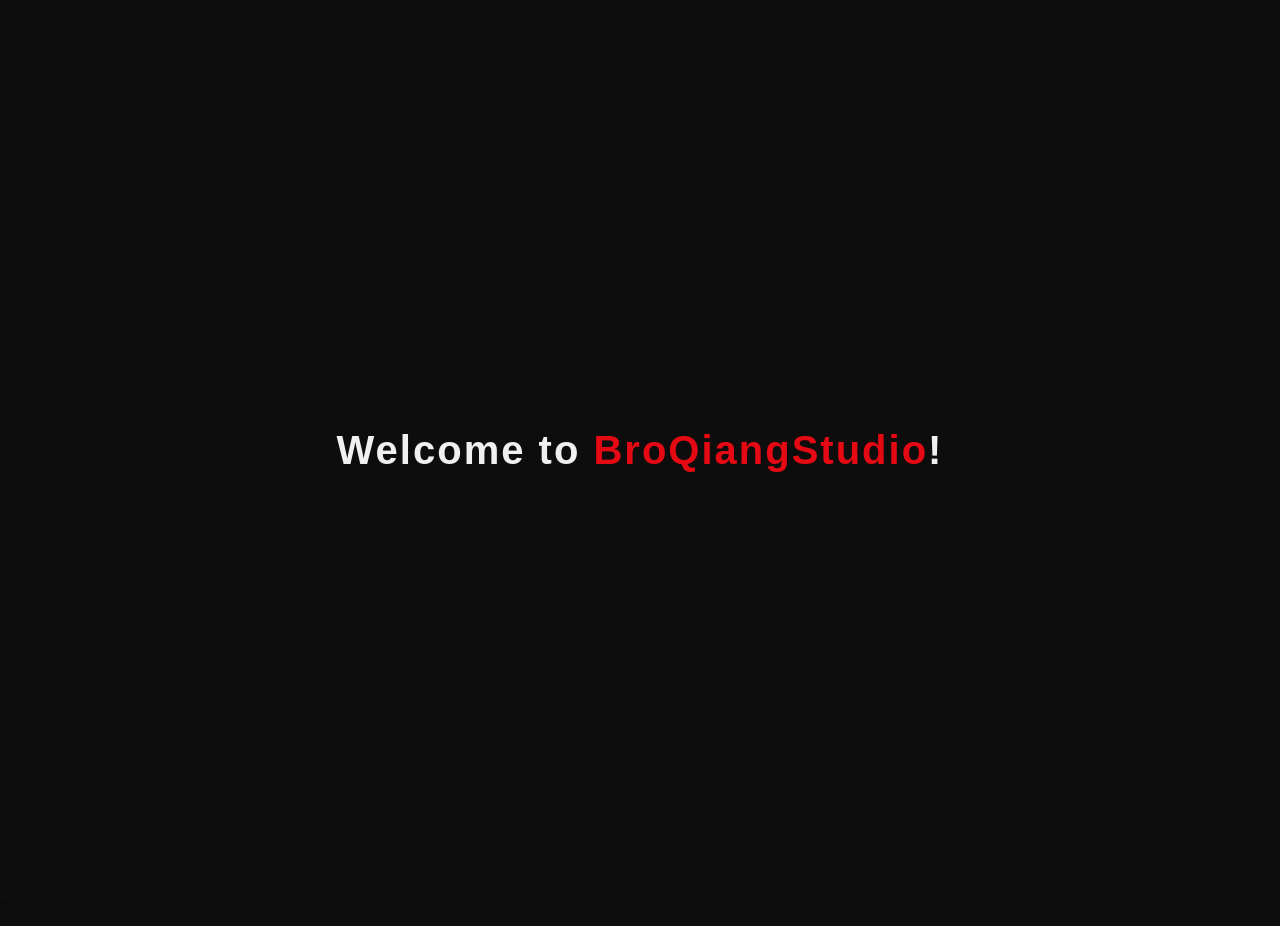
==== index.html @ fdb0c739 "Update index.html" ====
<!DOCTYPE html>
<html lang="zh-TW" data-theme="dark">
<head>
    <meta charset="UTF-8">
    <meta name="viewport" content="width=device-width, initial-scale=1.0">
    <title data-i18n="page_title_home">首頁 | BroQiangStudio</title>
    <link rel="icon" href="Pictures/ProfilePicture.jpg" type="image/jpeg">
    <link rel="stylesheet" href="style.css">
</head>
<body>
    <!-- ==================== 開屏動畫與攔截器 ==================== -->
    <div id="welcome-screen">
        <h1 class="welcome-text" id="welcome-text"></h1>
    </div>
    <div id="splash-screen">
      <div class="splash-loader"></div>
      <div class="splash-text" id="splash-text">INITIALIZING...</div>
    </div>
    <script>
      (function() {
        const savedTheme = localStorage.getItem('preferredTheme') || 'dark'; document.documentElement.setAttribute('data-theme', savedTheme);
        const savedColor = localStorage.getItem('preferredColor') || '#e50914'; document.documentElement.style.setProperty('--accent-color', savedColor);
        const savedPerf = localStorage.getItem('performanceMode') || 'high'; document.documentElement.setAttribute('data-performance', savedPerf);
        document.documentElement.classList.add('splash-active');
        
        let lang = localStorage.getItem('preferredLang');
        if (!lang) {
            const navLang = navigator.language.toLowerCase();
            if (navLang.includes('zh-tw') || navLang.includes('zh-hk')) lang = 'zh-TW';
            else if (navLang.includes('zh')) lang = 'zh-CN'; 
            else if (navLang.includes('ms') || navLang.includes('id')) lang = 'ms'; 
            else lang = 'en';
            localStorage.setItem('preferredLang', lang);
        }

        const splashText = document.getElementById('splash-text');
        const welcomeScreen = document.getElementById('welcome-screen');
        const welcomeText = document.getElementById('welcome-text');
        
        // 判定是否為第一次造訪，並將結果存為全局變數給 script.js 讀取
        window.isFirstTimeVisitor = !localStorage.getItem('hasVisitedBroQiang');
        const bqStyled = '<span style="color: var(--accent-color);">BroQiangStudio</span>';

        if (window.isFirstTimeVisitor) {
            // 新用戶設定迎賓文字與初始化文字
            if (lang === 'zh-TW') welcomeText.innerHTML = `歡迎光臨進入 ${bqStyled} 的網站！`;
            else if (lang === 'zh-CN') welcomeText.innerHTML = `欢迎光临进入 ${bqStyled} 的网站！`;
            else if (lang === 'ms') welcomeText.innerHTML = `Selamat Datang ke Laman Web ${bqStyled}!`;
            else welcomeText.innerHTML = `Welcome to ${bqStyled}!`;

            if (splashText) {
                splashText.setAttribute('data-i18n', 'initializing');
                if (lang === 'zh-TW') splashText.textContent = '系統初始化中...';
                else if (lang === 'zh-CN') splashText.textContent = '系统初始化中...';
                else if (lang === 'ms') splashText.textContent = 'MEMULAKAN...';
                else splashText.textContent = 'INITIALIZING...';
            }
        } else {
            // 老用戶直接隱藏迎賓畫面
            if (welcomeScreen) welcomeScreen.style.display = 'none';
            if (splashText) {
                const isSessionInit = sessionStorage.getItem('siteInitialized');
                if (!isSessionInit) {
                    splashText.setAttribute('data-i18n', 'initializing');
                    if (lang === 'zh-TW') splashText.textContent = '系統初始化中...';
                    else if (lang === 'zh-CN') splashText.textContent = '系统初始化中...';
                    else if (lang === 'ms') splashText.textContent = 'MEMULAKAN...';
                    else splashText.textContent = 'INITIALIZING...';
                    sessionStorage.setItem('siteInitialized', 'true');
                } else {
                    splashText.setAttribute('data-i18n', 'loading');
                    if (lang === 'zh-TW') splashText.textContent = '載入中...';
                    else if (lang === 'zh-CN') splashText.textContent = '加载中...';
                    else if (lang === 'ms') splashText.textContent = 'MEMUATKAN...';
                    else splashText.textContent = 'LOADING...';
                }
            }
        }
      })();
    </script>
    <!-- ==================== 開屏動畫結束 ==================== -->

    <header class="top-bar">
        <button class="menu-btn" id="menuBtn">☰</button>
        <nav class="desktop-nav">
            <a href="index.html" class="active" data-i18n="nav_about">關於我</a>
            <a href="resume.html" data-i18n="nav_resume">專業履歷</a>
            <a href="portfolio.html" data-i18n="nav_portfolio">作品集</a>
            <a href="games.html" data-i18n="nav_games">遊戲日常</a>
        </nav>
        <div class="top-right-controls">
            <a href="about-me.html" class="intro-btn" data-i18n="intro_btn">了解更多</a>
            <div class="settings-wrapper desktop-only">
                <button class="settings-icon-btn" id="desktopSettingsBtn">⚙️</button>
                <div class="settings-dropdown" id="desktopDropdown">
                    <select class="lang-selector">
                        <option value="zh-TW">繁體中文</option>
                        <option value="zh-CN">简体中文</option>
                        <option value="en">English</option>
                        <option value="ms">Bahasa Melayu</option>
                    </select>
                    <button class="theme-toggle-btn"><span class="theme-icon">☀️</span> <span class="theme-text">日間模式</span></button>
                    <button class="sound-toggle-btn"><span class="sound-icon">🔇</span> <span class="sound-text">聲音：靜音</span></button>
                    <button class="perf-toggle-btn"><span class="perf-icon">⚡</span> <span class="perf-text" data-i18n="perf_high">效能：極致</span></button>
                    <div class="color-picker-wrapper">
                        <span class="color-picker-title" data-i18n="color_picker_title">主題色</span>
                        <div class="color-dots">
                            <span class="color-dot" data-color="#e50914" style="background: #e50914;" title="Bugatti Red"></span>
                            <span class="color-dot" data-color="#ff9800" style="background: #ff9800;" title="Lambo Orange"></span>
                            <span class="color-dot" data-color="#00bcd4" style="background: #00bcd4;" title="Tech Blue"></span>
                            <span class="color-dot" data-color="#4caf50" style="background: #4caf50;" title="Eco Green"></span>
                        </div>
                    </div>
                    <button class="reset-btn" data-i18n="reset_btn">🔄 恢復預設</button>
                </div>
            </div>
        </div>
    </header>

    <aside class="sidebar" id="sidebar">
        <div class="sidebar-header">
            <h2 class="sidebar-title" data-i18n="sidebar_menu">選單</h2>
            <button class="close-btn" id="closeBtn">×</button>
        </div>
        <nav class="sidebar-nav">
            <a href="index.html" class="active" data-i18n="nav_about">關於我</a>
            <a href="resume.html" data-i18n="nav_resume">專業履歷</a>
            <a href="portfolio.html" data-i18n="nav_portfolio">作品集</a>
            <a href="games.html" data-i18n="nav_games">遊戲日常</a>
        </nav>
        <div class="settings-wrapper mobile-only mobile-settings">
            <div class="settings-dropdown" id="mobileDropdown">
                <select class="lang-selector">
                    <option value="zh-TW">繁體中文</option>
                    <option value="zh-CN">简体中文</option>
                    <option value="en">English</option>
                    <option value="ms">Bahasa Melayu</option>
                </select>
                <button class="theme-toggle-btn"><span class="theme-icon">☀️</span> <span class="theme-text">日間模式</span></button>
                <button class="sound-toggle-btn"><span class="sound-icon">🔇</span> <span class="sound-text">聲音：靜音</span></button>
                <button class="perf-toggle-btn"><span class="perf-icon">⚡</span> <span class="perf-text" data-i18n="perf_high">效能：極致</span></button>
                <div class="color-picker-wrapper">
                    <span class="color-picker-title" data-i18n="color_picker_title">主題色</span>
                    <div class="color-dots">
                        <span class="color-dot" data-color="#e50914" style="background: #e50914;" title="Bugatti Red"></span>
                        <span class="color-dot" data-color="#ff9800" style="background: #ff9800;" title="Lambo Orange"></span>
                        <span class="color-dot" data-color="#00bcd4" style="background: #00bcd4;" title="Tech Blue"></span>
                        <span class="color-dot" data-color="#4caf50" style="background: #4caf50;" title="Eco Green"></span>
                    </div>
                </div>
                <button class="reset-btn" data-i18n="reset_btn">🔄 恢復預設</button>
            </div>
            <button class="settings-icon-btn" id="mobileSettingsBtn">⚙️</button>
        </div>
    </aside>

    <main class="hero-section">
        <div class="hero-bg">
            <!-- 這裡是你的影片背景設定 -->
            <video id="bgVideo" src="Videos/heart-python.mp4" autoplay loop muted playsinline></video>
            <div class="overlay"></div>
        </div>
        <div class="hero-content">
            <img src="Pictures/ProfilePicture.jpg" alt="Avatar" class="profile-pic">
            <h1 data-i18n="hero_title">嗨，我是 余樂銨</h1>
            <p class="subtitle" data-i18n="hero_subtitle">熱愛用程式解決問題的開發者 / 喜歡用設計說故事的創作者。</p>
            
            <div class="visitor-stats">
                <span class="stat-item">
                    <i class="icon">👁️</i> <span data-i18n="stat_daily">今日訪客：</span><strong id="daily-visitors">0</strong>
                </span>
                <span class="divider">|</span>
                <span class="stat-item">
                    <i class="icon">🚀</i> <span data-i18n="stat_total">歷史總量：</span><strong id="total-visitors">0</strong>
                </span>
            </div>
        </div>
    </main>

    <script src="script.js"></script>
</body>
</html>
---- style.css ----
/* ===== 全新：首次迎賓畫面 ===== */
#welcome-screen {
    position: fixed;
    top: 0; left: 0; width: 100vw; height: 100vh;
    background-color: var(--bg-color);
    z-index: 10000000; /* 比底下的 splash-screen 更高一層 */
    display: flex;
    justify-content: center;
    align-items: center;
    transition: opacity 0.8s ease, visibility 0.8s ease;
}

#welcome-screen.hidden {
    opacity: 0;
    visibility: hidden;
    pointer-events: none;
}

.welcome-text {
    color: var(--text-color);
    /* 使用 clamp 讓字體在手機和電腦上自動縮放，保證不會破版 */
    font-size: clamp(1.5rem, 4vw, 2.5rem); 
    font-weight: bold;
    letter-spacing: 2px;
    text-align: center;
    padding: 0 20px;
    
    /* Fade In 上浮動畫 */
    opacity: 0;
    transform: translateY(20px);
    animation: welcomeFadeIn 1.2s cubic-bezier(0.2, 0.8, 0.2, 1) forwards 0.3s; 
}

@keyframes welcomeFadeIn {
    to { opacity: 1; transform: translateY(0); }
}

/* ===== 基礎設定 (Reset & Variables) ===== */
* {
    margin: 0;
    padding: 0;
    box-sizing: border-box;
    font-family: 'Inter', -apple-system, BlinkMacSystemFont, "Segoe UI", Roboto, Helvetica, Arial, sans-serif;
}

:root {
    --bg-color: #0d0d0d;
    --text-color: #f0f0f0;
    --text-muted: #888;
    --accent-color: #e50914; 
    --card-bg: rgba(25, 25, 25, 0.6);
    --border-color: rgba(255, 255, 255, 0.1);
}

[data-theme="light"] {
    --bg-color: #f5f5f7;
    --text-color: #1d1d1f;
    --text-muted: #6e6e73;
    --card-bg: rgba(255, 255, 255, 0.8);
    --border-color: rgba(0, 0, 0, 0.1);
}

body {
    background-color: var(--bg-color);
    color: var(--text-color);
    line-height: 1.6;
    overflow-x: hidden;
    transition: background-color 0.5s, color 0.5s;
}

/* 強制清除所有超連結的煩人底線 */
a { text-decoration: none !important; color: inherit; }

/* 全局流暢過渡動畫 */
@keyframes fadeUpIn {
    0% { opacity: 0; transform: translateY(25px); }
    100% { opacity: 1; transform: translateY(0); }
}
.hero-content, .page-content {
    animation: fadeUpIn 0.8s cubic-bezier(0.2, 0.8, 0.2, 1) forwards;
}

/* ===== 全透明頂部導覽列 (Top Bar) ===== */
.top-bar {
    position: fixed !important;
    top: 0;
    left: 0;
    width: 100%;
    padding: 20px 5%;
    display: flex;
    justify-content: space-between;
    align-items: center;
    background: transparent !important; 
    box-shadow: none !important;
    backdrop-filter: none !important;
    -webkit-backdrop-filter: none !important;
    z-index: 9999 !important; 
    pointer-events: none !important; 
}

/* 確保導覽列、按鈕、下拉選單絕對能被點擊 */
.top-bar .menu-btn,
.top-bar .desktop-nav,
.top-bar .top-right-controls,
.top-bar .settings-dropdown,
.sidebar {
    pointer-events: auto !important;
}

/* 玻璃態按鈕通用設定 */
.desktop-nav a,
.intro-btn,
.settings-icon-btn,
.menu-btn {
    background: rgba(255, 255, 255, 0.15) !important;
    backdrop-filter: blur(12px) !important;
    -webkit-backdrop-filter: blur(12px) !important;
    border: 1px solid rgba(255, 255, 255, 0.4) !important;
    box-shadow: 0 4px 15px rgba(0, 0, 0, 0.15) !important;
    color: var(--text-color) !important;
    text-shadow: 0 2px 5px rgba(0, 0, 0, 0.8);
    transition: all 0.3s ease;
    text-decoration: none !important;
}

/* 日間模式的玻璃態自動切換 */
[data-theme="light"] .desktop-nav a,
[data-theme="light"] .settings-icon-btn,
[data-theme="light"] .menu-btn {
    background: rgba(255, 255, 255, 0.65) !important;
    border: 1px solid rgba(0, 0, 0, 0.2) !important;
    color: #1d1d1f !important;
    text-shadow: none;
}

/* 獨立設定「了解更多」在日間模式下的外觀 */
[data-theme="light"] .intro-btn {
    background: rgba(255, 255, 255, 0.65) !important;
    border: 2px solid var(--accent-color) !important;
    color: #1d1d1f !important;
    text-shadow: none;
}

/* 漢堡按鈕 */
.menu-btn {
    display: none;
    width: 45px;
    height: 45px;
    border-radius: 12px;
    font-size: 1.5rem;
    align-items: center;
    justify-content: center;
    cursor: pointer;
}
.menu-btn:hover { 
    border-color: var(--accent-color) !important;
    color: var(--accent-color) !important;
    box-shadow: 0 0 15px var(--accent-color) !important;
    text-shadow: none;
}

/* 電腦版導覽連結 */
.desktop-nav {
    display: flex;
    gap: 12px; 
    align-items: center;
}
.desktop-nav a {
    font-weight: 500;
    font-size: 1.05rem;
    padding: 8px 18px;
    border-radius: 20px; 
}
.desktop-nav a:hover, .desktop-nav a.active {
    border-color: var(--accent-color) !important;
    background: rgba(255, 255, 255, 0.3) !important;
    color: var(--accent-color) !important;
    box-shadow: 0 0 15px var(--accent-color) !important;
    text-shadow: none;
}

/* 右上角控制區 */
.top-right-controls {
    display: flex;
    align-items: center;
    gap: 15px;
}

/* 了解更多 - 泡泡飄動動畫 */
@keyframes floatBubble {
    0% { transform: translateY(0px); }
    50% { transform: translateY(-6px); }
    100% { transform: translateY(0px); }
}

.intro-btn {
    padding: 10px 24px;
    border-radius: 30px;
    font-weight: 600;
    border: 2px solid var(--accent-color) !important; 
    animation: floatBubble 3s ease-in-out infinite; 
}
.intro-btn:hover {
    background: rgba(255, 255, 255, 0.3) !important;
    color: var(--accent-color) !important; 
    box-shadow: 0 0 20px var(--accent-color) !important;
    text-shadow: none;
}

/* 設定齒輪按鈕 */
.settings-wrapper { position: relative; }
.settings-icon-btn {
    width: 45px;
    height: 45px;
    border-radius: 50%;
    font-size: 1.2rem;
    cursor: pointer;
    display: flex;
    align-items: center;
    justify-content: center;
}
.settings-icon-btn:hover {
    border-color: var(--accent-color) !important;
    transform: rotate(90deg) scale(1.1);
    box-shadow: 0 0 15px var(--accent-color) !important;
    color: var(--accent-color) !important;
    text-shadow: none;
}

/* ===== 設定選單 (Settings Dropdown) ===== */
.settings-dropdown {
    position: absolute;
    top: 60px;
    right: 0;
    background: var(--bg-color);
    border: 1px solid var(--border-color);
    border-radius: 15px;
    padding: 20px;
    width: 250px;
    display: flex;
    flex-direction: column;
    gap: 15px;
    box-shadow: 0 10px 30px rgba(0,0,0,0.5);
    opacity: 0;
    visibility: hidden;
    transform: translateY(-10px);
    transition: all 0.3s ease;
    z-index: 10000;
}
.mobile-settings .settings-dropdown {
    top: auto;
    bottom: 60px;
    right: 0;
    transform: translateY(10px);
}
.settings-dropdown.active {
    opacity: 1;
    visibility: visible;
    transform: translateY(0);
}
.lang-selector {
    width: 100%;
    padding: 10px;
    background: transparent;
    color: var(--text-color);
    border: 1px solid var(--border-color);
    border-radius: 10px;
    outline: none;
    font-family: inherit;
}
.lang-selector option { background: var(--bg-color); color: var(--text-color); }
.theme-toggle-btn, .sound-toggle-btn, .perf-toggle-btn {
    width: 100%;
    background: transparent;
    color: var(--text-color);
    border: 1px solid var(--border-color);
    padding: 10px;
    border-radius: 10px;
    cursor: pointer;
    outline: none;
    text-align: left;
    transition: all 0.3s;
}
.theme-toggle-btn:hover, .sound-toggle-btn:hover, .perf-toggle-btn:hover {
    border-color: var(--text-muted);
}
.color-picker-wrapper {
    display: flex;
    flex-direction: column;
    gap: 10px;
    padding: 10px;
    border: 1px solid var(--border-color);
    border-radius: 10px;
    background: rgba(0,0,0,0.1);
}
.color-picker-title { font-size: 0.85rem; color: var(--text-muted); font-weight: bold; }
.color-dots { display: flex; justify-content: space-between; gap: 5px; }
.color-dot {
    width: 22px;
    height: 22px;
    border-radius: 50%;
    cursor: pointer;
    transition: transform 0.2s, box-shadow 0.2s;
    border: 2px solid rgba(255,255,255,0.2);
}
.color-dot:hover { transform: scale(1.1); }
.color-dot.active {
    border-color: var(--text-color);
    transform: scale(1.15);
    box-shadow: 0 0 10px var(--accent-color);
}
.reset-btn {
    width: 100%;
    background: rgba(255,255,255,0.05);
    color: var(--text-muted);
    border: 1px dashed var(--border-color);
    padding: 10px;
    border-radius: 10px;
    cursor: pointer;
    text-align: center;
    transition: all 0.3s;
    font-size: 0.9rem;
}
.reset-btn:hover {
    background: rgba(229, 9, 20, 0.2);
    color: var(--text-color);
    border-color: var(--accent-color);
}

/* ===== 手機版側邊欄 (Sidebar) ===== */
.sidebar {
    position: fixed;
    top: 0;
    left: -300px;
    width: 300px;
    height: 100dvh; 
    background: rgba(20, 20, 20, 0.6) !important; 
    backdrop-filter: blur(25px) !important;
    -webkit-backdrop-filter: blur(25px) !important;
    border-right: 1px solid rgba(255, 255, 255, 0.1);
    box-shadow: 2px 0 15px rgba(0,0,0,0.5);
    z-index: 999999 !important; /* 暴力置頂層級 */
    transition: left 0.4s cubic-bezier(0.4, 0, 0.2, 1);
    display: flex;
    flex-direction: column;
    padding: 40px 20px;
    overflow-y: auto; 
}
[data-theme="light"] .sidebar {
    background: rgba(255, 255, 255, 0.6) !important;
    border-right: 1px solid rgba(0, 0, 0, 0.1);
}

.sidebar.active { left: 0; }

/* 🔥 完美修復：側邊欄標題與打叉按鈕並列一行 */
.sidebar-header {
    display: flex;
    justify-content: space-between;
    align-items: center;
    margin-bottom: 30px;
    padding-left: 10px; 
}
.sidebar-title { 
    color: var(--text-color); 
    font-size: 1.5rem; 
    margin: 0; /* 清除預設邊距 */
}
.close-btn { 
    background: none; 
    border: none; 
    color: var(--text-color); 
    font-size: 2rem; 
    cursor: pointer; 
    padding: 0 10px; /* 增加點擊範圍防誤觸 */
    line-height: 1;
}

.sidebar-nav { display: flex; flex-direction: column; gap: 15px; flex-grow: 1; }
.sidebar-nav a {
    color: var(--text-color);
    font-size: 1.2rem;
    padding: 15px 20px;
    border-radius: 30px;
    transition: all 0.3s;
    border: 1px solid var(--border-color);
    text-decoration: none !important;
}

/* 手機側邊欄：點擊/懸停時加入專屬 LED 氛圍燈特效 */
.sidebar-nav a.active, .sidebar-nav a:hover {
    border-color: var(--accent-color);
    color: var(--accent-color);
    box-shadow: 0 0 20px var(--accent-color);
}

.mobile-settings { 
    margin-top: auto; 
    align-self: flex-end; 
    margin-bottom: 15px; 
    margin-right: 15px;  
}

.mobile-only { display: none; }
@media (max-width: 900px) {
    .desktop-nav, .desktop-only { display: none; }
    .menu-btn { display: flex !important; } 
    .mobile-only { display: block; }
}

/* ===== 首頁與頭像特效 (Hero Section) ===== */
.hero-section {
    position: relative;
    height: 100vh;
    display: flex;
    align-items: center;
    justify-content: center;
    overflow: hidden;
}
.hero-bg {
    position: absolute;
    top: 0;
    left: 0;
    width: 100%;
    height: 100%;
    z-index: 1;
    pointer-events: none !important;
}
.hero-bg video {
    width: 100%;
    height: 100%;
    object-fit: cover;
}
.hero-bg .overlay {
    position: absolute;
    top: 0;
    left: 0;
    width: 100%;
    height: 100%;
    background: linear-gradient(to bottom, rgba(13,13,13,0.3) 0%, rgba(13,13,13,0.8) 100%);
    pointer-events: none !important;
}
.hero-content {
    position: relative;
    z-index: 10 !important;
    text-align: center;
}

/* 電競賽博風：從高光到深色漸層的脈衝動畫 */
@keyframes cyberPulse {
    0% { box-shadow: 0 0 10px var(--accent-color), 0 0 20px var(--accent-color); }
    100% { box-shadow: 0 0 15px var(--accent-color), 0 0 35px var(--accent-color), 0 0 60px var(--accent-color); }
}

.profile-pic {
    width: 180px;
    height: 180px;
    border-radius: 50%;
    object-fit: cover;
    border: 4px solid var(--accent-color);
    box-shadow: 0 0 15px var(--accent-color);
    margin-bottom: 20px;
    transition: transform 0.3s ease, box-shadow 0.3s ease;
}

.profile-pic:hover, .profile-pic:active {
    transform: scale(1.05);
    animation: cyberPulse 0.8s infinite alternate ease-in-out;
}

.hero-content h1 { 
    font-size: 3.5rem; 
    margin-bottom: 10px; 
    letter-spacing: 2px; 
    color: var(--accent-color); 
    text-shadow: 0 2px 10px rgba(0,0,0,0.5); 
}

.hero-content .subtitle { 
    font-size: 1.2rem; 
    color: var(--text-muted); 
    font-weight: 300; 
    text-shadow: 0 2px 5px rgba(0,0,0,0.8); 
}
@media (max-width: 768px) {
    .hero-content h1 { font-size: 2.5rem; }
    .hero-content .subtitle { font-size: 1rem; padding: 0 20px; }
}

[data-theme="light"] .hero-content .subtitle { 
    color: #222; 
    font-weight: 600; 
    text-shadow: 0 0 15px rgba(255, 255, 255, 0.9), 0 0 30px rgba(255, 255, 255, 0.8); 
}

/* 🔥 📊 訪客統計區塊 (修復為純淨的主題色變數，不再死守紅色) */
.visitor-stats {
    display: inline-flex;
    flex-wrap: nowrap; 
    justify-content: center;
    align-items: center;
    gap: 20px;
    margin-top: 35px;
    padding: 12px 30px;
    white-space: nowrap; 
    
    background: rgba(0, 0, 0, 0.4); 
    backdrop-filter: blur(10px);
    -webkit-backdrop-filter: blur(10px);
    
    border: 1px solid rgba(255, 255, 255, 0.15); 
    box-shadow: none; 
    border-radius: 40px;
    font-size: 0.95rem;
    transition: all 0.3s ease;
    cursor: default;
}

/* 只有在滑鼠懸停時觸發光暈，完全連動所選主題色！ */
.visitor-stats:hover {
    border-color: var(--accent-color);
    box-shadow: 0 0 20px var(--accent-color), inset 0 0 10px var(--accent-color);
}

.visitor-stats .stat-item {
    display: flex;
    align-items: center;
    gap: 8px;
    color: var(--text-color);
    white-space: nowrap; 
}
.visitor-stats .divider { color: var(--border-color); }
.visitor-stats strong {
    color: var(--accent-color);
    font-family: 'Courier New', Courier, monospace;
    font-size: 1.2rem;
    font-weight: bold;
    text-shadow: 0 0 12px var(--accent-color); 
    transition: color 0.3s, text-shadow 0.3s;
}

[data-theme="light"] .visitor-stats { background: rgba(255, 255, 255, 0.7); border: 1px solid rgba(0, 0, 0, 0.1); }
[data-theme="light"] .visitor-stats:hover { border-color: var(--accent-color); box-shadow: 0 0 20px var(--accent-color); }

/* 📱 手機版排版壓縮 (🔥 加入 Clamp 動態縮放，完美解決英文過長爆框問題) */
@media (max-width: 768px) {
    .visitor-stats {
        padding: 8px 12px;
        gap: 5px;
        /* 神奇魔法：字體會根據螢幕寬度自動縮放，保證單行絕對塞得下！ */
        font-size: clamp(0.6rem, 2.8vw, 0.85rem); 
        border-radius: 30px;
        margin-top: 25px;
        max-width: 95vw; /* 給方塊多一點點呼吸空間 */
    }
    .visitor-stats strong { 
        font-size: clamp(0.7rem, 3.2vw, 1rem); 
    }
    .visitor-stats .stat-item { 
        font-size: inherit; 
        gap: 3px; 
    }
    .visitor-stats .divider {
        margin: 0 3px;
    }
}

/* ===== 內頁通用排版 (Page Content) ===== */
.page-content { padding: 120px 5% 60px; min-height: calc(100vh - 200px); max-width: 1200px; margin: 0 auto; }
.section-title { font-size: 2.5rem; text-align: center; margin-bottom: 50px; position: relative; display: inline-block; left: 50%; transform: translateX(-50%); }
.section-title::after { content: ''; position: absolute; bottom: -10px; left: 0; width: 100%; height: 3px; background: var(--accent-color); }
.sub-section-title { font-size: 1.8rem; margin-bottom: 20px; color: var(--accent-color); border-left: 4px solid var(--accent-color); padding-left: 10px; }

/* ===== 卡片系統 (Card Grid) ===== */
.grid-container { display: grid; grid-template-columns: repeat(auto-fit, minmax(300px, 1fr)); gap: 30px; }
.card {
    background: var(--card-bg); border: 1px solid var(--border-color); border-radius: 15px; padding: 20px;
    transition: transform 0.3s ease, box-shadow 0.3s ease, border-color 0.3s ease;
    backdrop-filter: blur(10px); -webkit-backdrop-filter: blur(10px); display: flex; flex-direction: column;
}
.card:hover { transform: translateY(-5px); border-color: var(--accent-color); box-shadow: 0 0 30px var(--accent-color); }
.card h3 { font-size: 1.5rem; margin-bottom: 10px; }
.card p { color: var(--text-muted); font-size: 1rem; margin-bottom: 15px; flex-grow: 1; }
.card .date-text { font-size: 0.9rem; color: var(--accent-color); display: block; margin-bottom: 5px; font-weight: bold; }
.card-large { grid-column: 1 / -1; }

.btn-link { color: var(--accent-color); font-weight: bold; display: inline-block; transition: transform 0.3s; text-decoration: none !important; }
.btn-link:hover { transform: translateX(5px); text-shadow: 0 0 5px rgba(229, 9, 20, 0.5); }

.reveal-img-wrapper { position: relative; width: 100%; padding-top: 56.25%; border-radius: 10px; overflow: hidden; margin-bottom: 15px; }
.img-front, .media-back { position: absolute; top: 0; left: 0; width: 100%; height: 100%; object-fit: cover; transition: opacity 0.5s ease, transform 0.5s ease; }
.media-back { opacity: 0; }
.card:hover .img-front { opacity: 0; transform: scale(1.05); }
.card:hover .media-back { opacity: 1; }

/* ===== 遊戲詳情頁專屬排版 (Game Detail Pages) ===== */
.game-detail-container { 
    display: flex; flex-direction: column; gap: 30px; max-width: 900px; margin: 0 auto; 
    background: var(--card-bg); border: 1px solid var(--border-color); border-radius: 20px; 
    padding: 30px; backdrop-filter: blur(10px); 
}
@media (min-width: 768px) { .game-detail-container { flex-direction: row; } }

.game-info { flex: 1; display: flex; flex-direction: column; gap: 20px; }
.game-info h3 { font-size: 2rem; color: var(--accent-color); margin-bottom: 10px; }
.game-info p { color: var(--text-color); font-size: 1.05rem; line-height: 1.8; text-align: justify; }

.download-links { display: flex; flex-wrap: wrap; gap: 15px; margin-top: auto; }
.download-links .intro-btn { 
    flex: 1; text-align: center; min-width: 140px; padding: 12px 10px; 
    font-size: 0.95rem; display: flex; justify-content: center; align-items: center; 
}

/* 遊戲詳情頁專用的隱藏影片卡片 (防拉長留白) */
.detail-image-card { 
    padding: 0 !important; border: 2px solid var(--accent-color) !important; background: transparent !important; 
    width: 100%; max-width: 400px; margin: 0 auto; box-shadow: none !important; 
    height: max-content; align-self: flex-start; /* 完美解決電腦版被拉長下方留白的問題！ */
}
.detail-image-card:hover { transform: scale(1.02) !important; box-shadow: 0 0 20px var(--accent-color) !important; }
.detail-image-card .reveal-img-wrapper { margin-bottom: 0; border-radius: 13px; }


/* ===== 內頁頁尾 (Footer) ===== */
.site-footer { background: rgba(0,0,0,0.2); border-top: 1px solid var(--border-color); padding: 50px 5% 20px; margin-top: 50px; }
[data-theme="light"] .site-footer { background: rgba(0,0,0,0.05); }
.footer-container { max-width: 1200px; margin: 0 auto; display: grid; grid-template-columns: repeat(auto-fit, minmax(250px, 1fr)); gap: 40px; margin-bottom: 30px; }
@media (max-width: 768px) { .footer-container { grid-template-columns: 1fr 1fr; gap: 20px; } .footer-col:first-child { grid-column: 1 / -1; } }
.footer-col h4 { font-size: 1.2rem; margin-bottom: 20px; color: var(--accent-color); }
.footer-col ul { list-style: none; }
.footer-col ul li { margin-bottom: 10px; }
.footer-col p { color: var(--text-muted); font-size: 0.95rem; }
.footer-col ul li a { color: var(--text-muted); font-size: 0.95rem; display: inline-block; transition: all 0.3s ease; text-decoration: none !important; }
.footer-col ul li a:hover { color: var(--accent-color); text-shadow: 0 0 10px rgba(229, 9, 20, 0.8); transform: translateX(5px); }
.footer-contact { margin-top: 15px; }
.footer-email { display: inline-block; color: var(--accent-color); font-weight: bold; transition: all 0.3s ease; text-decoration: none !important; }
.footer-email:hover { transform: translateX(5px); text-shadow: 0 0 5px rgba(229, 9, 20, 0.5); }
.footer-bottom { text-align: center; padding-top: 20px; border-top: 1px solid var(--border-color); color: var(--text-muted); font-size: 0.85rem; }

/* ===== ⚡ 效能模式控制邏輯 (回歸 雙段式切換) ===== */

/* 🔋 省電模式 (Low): 完全關閉模糊、陰影過渡與背景影片 */
[data-performance="low"] * { backdrop-filter: none !important; -webkit-backdrop-filter: none !important; }

[data-performance="low"] .hero-content,
[data-performance="low"] .page-content { animation: none !important; opacity: 1 !important; transform: none !important; }

[data-performance="low"] .profile-pic { box-shadow: none !important; animation: none !important; }

[data-performance="low"] .card:hover,
[data-performance="low"] .profile-pic:hover,
[data-performance="low"] .btn-link:hover,
[data-performance="low"] .footer-email:hover,
[data-performance="low"] .footer-col ul li a:hover,
[data-performance="low"] .sidebar-nav a.active,
[data-performance="low"] .sidebar-nav a:hover,
[data-performance="low"] .visitor-stats:hover {
    transform: none !important; box-shadow: none !important;
}

[data-performance="low"] .desktop-nav a,
[data-performance="low"] .settings-icon-btn,
[data-performance="low"] .menu-btn,
[data-performance="low"] .intro-btn,
[data-performance="low"] .visitor-stats {
    background: var(--bg-color) !important; backdrop-filter: none !important; -webkit-backdrop-filter: none !important;
    box-shadow: none !important; text-shadow: none !important; border: 1px solid var(--border-color) !important; color: var(--text-color) !important;
}

[data-performance="low"] .desktop-nav a.active { border-color: var(--accent-color) !important; color: var(--accent-color) !important; }
[data-performance="low"] .desktop-nav a:hover,
[data-performance="low"] .settings-icon-btn:hover,
[data-performance="low"] .menu-btn:hover,
[data-performance="low"] .intro-btn:hover,
[data-performance="low"] .visitor-stats:hover { border-color: var(--accent-color) !important; color: var(--accent-color) !important; }

[data-performance="low"] .intro-btn { border-color: var(--accent-color) !important; animation: none !important; }
[data-performance="low"] .visitor-stats strong { text-shadow: none !important; }
[data-performance="low"] .reveal-img-wrapper .img-front { opacity: 1 !important; transform: scale(1) !important; }
[data-performance="low"] .reveal-img-wrapper .media-back { opacity: 0 !important; display: none !important; }
[data-performance="low"] .hero-bg video { display: none !important; }
[data-performance="low"] .hero-bg { background-color: var(--bg-color); }
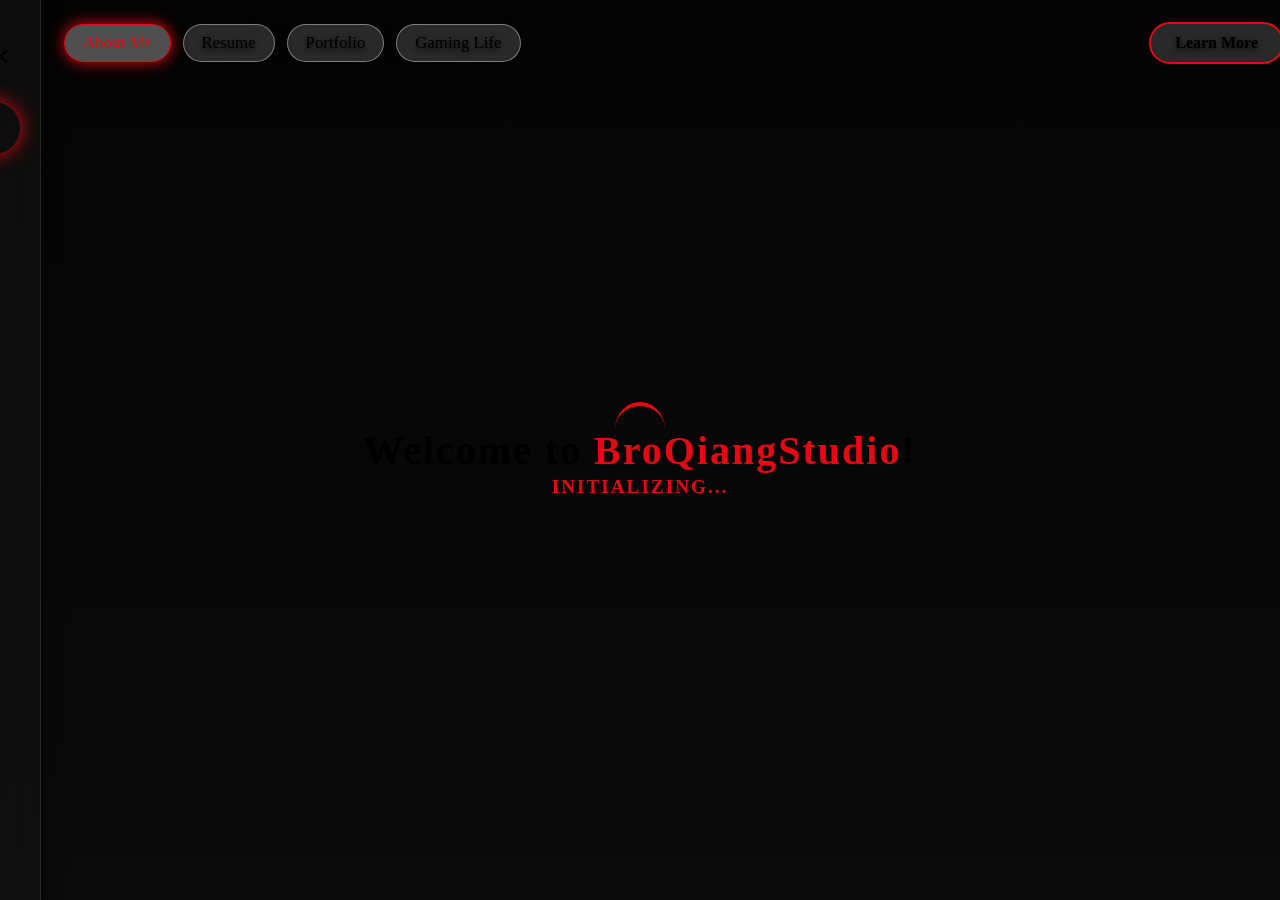
==== commit 02df853d: "Update index.html" ====
--- a/index.html
+++ b/index.html
@@ -6,16 +6,33 @@
     <title data-i18n="page_title_home">首頁 | BroQiangStudio</title>
     <link rel="icon" href="Pictures/ProfilePicture.jpg" type="image/jpeg">
     <link rel="stylesheet" href="style.css">
+    
+    <!-- 👇 就是這裡原本被你不小心刪壞了，我幫你補回完美的 <style> 標籤 -->
+    <style>
+        html, body {
+            height: 100%;
+            padding: 0;
+            margin: 0;
+            background-color: black;
+        }
+        canvas {
+            position: absolute;
+            width: 100%;
+            height: 100%;
+        }
+    </style>
 </head>
 <body>
     <!-- ==================== 開屏動畫與攔截器 ==================== -->
     <div id="welcome-screen">
         <h1 class="welcome-text" id="welcome-text"></h1>
     </div>
+    
     <div id="splash-screen">
       <div class="splash-loader"></div>
       <div class="splash-text" id="splash-text">INITIALIZING...</div>
     </div>
+    
     <script>
       (function() {
         const savedTheme = localStorage.getItem('preferredTheme') || 'dark'; document.documentElement.setAttribute('data-theme', savedTheme);
@@ -37,12 +54,10 @@
         const welcomeScreen = document.getElementById('welcome-screen');
         const welcomeText = document.getElementById('welcome-text');
         
-        // 判定是否為第一次造訪，並將結果存為全局變數給 script.js 讀取
         window.isFirstTimeVisitor = !localStorage.getItem('hasVisitedBroQiang');
         const bqStyled = '<span style="color: var(--accent-color);">BroQiangStudio</span>';
 
         if (window.isFirstTimeVisitor) {
-            // 新用戶設定迎賓文字與初始化文字
             if (lang === 'zh-TW') welcomeText.innerHTML = `歡迎光臨進入 ${bqStyled} 的網站！`;
             else if (lang === 'zh-CN') welcomeText.innerHTML = `欢迎光临进入 ${bqStyled} 的网站！`;
             else if (lang === 'ms') welcomeText.innerHTML = `Selamat Datang ke Laman Web ${bqStyled}!`;
@@ -56,7 +71,6 @@
                 else splashText.textContent = 'INITIALIZING...';
             }
         } else {
-            // 老用戶直接隱藏迎賓畫面
             if (welcomeScreen) welcomeScreen.style.display = 'none';
             if (splashText) {
                 const isSessionInit = sessionStorage.getItem('siteInitialized');
--- a/style.css
+++ b/style.css
@@ -35,49 +35,52 @@
     to { opacity: 1; transform: translateY(0); }
 }
 
-/* ===== 基礎設定 (Reset & Variables) ===== */
-* {
-    margin: 0;
-    padding: 0;
-    box-sizing: border-box;
-    font-family: 'Inter', -apple-system, BlinkMacSystemFont, "Segoe UI", Roboto, Helvetica, Arial, sans-serif;
-}
-
-:root {
-    --bg-color: #0d0d0d;
-    --text-color: #f0f0f0;
-    --text-muted: #888;
-    --accent-color: #e50914; 
-    --card-bg: rgba(25, 25, 25, 0.6);
-    --border-color: rgba(255, 255, 255, 0.1);
-}
-
-[data-theme="light"] {
-    --bg-color: #f5f5f7;
-    --text-color: #1d1d1f;
-    --text-muted: #6e6e73;
-    --card-bg: rgba(255, 255, 255, 0.8);
-    --border-color: rgba(0, 0, 0, 0.1);
-}
-
-body {
+/* ===== 開屏動畫 (Welcome & Splash Screen) ===== */
+/* 1. 迎賓畫面 (最頂層) */
+#welcome-screen {
+    position: fixed; top: 0; left: 0; width: 100vw; height: 100vh;
     background-color: var(--bg-color);
+    z-index: 10000000; 
+    display: flex; justify-content: center; align-items: center;
+    transition: opacity 0.8s ease, visibility 0.8s ease;
+}
+#welcome-screen.hidden { opacity: 0; visibility: hidden; pointer-events: none; }
+
+.welcome-text {
     color: var(--text-color);
-    line-height: 1.6;
-    overflow-x: hidden;
-    transition: background-color 0.5s, color 0.5s;
-}
-
-/* 強制清除所有超連結的煩人底線 */
-a { text-decoration: none !important; color: inherit; }
-
-/* 全局流暢過渡動畫 */
-@keyframes fadeUpIn {
-    0% { opacity: 0; transform: translateY(25px); }
-    100% { opacity: 1; transform: translateY(0); }
-}
-.hero-content, .page-content {
-    animation: fadeUpIn 0.8s cubic-bezier(0.2, 0.8, 0.2, 1) forwards;
+    font-size: clamp(1.5rem, 4vw, 2.5rem); 
+    font-weight: bold; letter-spacing: 2px; text-align: center; padding: 0 20px;
+    opacity: 0; transform: translateY(20px);
+    animation: welcomeFadeIn 1.2s cubic-bezier(0.2, 0.8, 0.2, 1) forwards 0.3s; 
+}
+@keyframes welcomeFadeIn { to { opacity: 1; transform: translateY(0); } }
+
+/* 2. 轉圈圈初始化畫面 (第二層) */
+#splash-screen {
+    position: fixed; top: 0; left: 0; width: 100vw; height: 100vh;
+    background-color: var(--bg-color);
+    z-index: 9999999; 
+    display: flex; flex-direction: column; justify-content: center; align-items: center;
+    transition: opacity 0.6s ease, visibility 0.6s ease;
+}
+#splash-screen.hidden { opacity: 0; visibility: hidden; pointer-events: none; }
+
+.splash-loader {
+    width: 50px; height: 50px; border: 4px solid var(--border-color);
+    border-top: 4px solid var(--accent-color); border-radius: 50%;
+    animation: spin 1s linear infinite; margin-bottom: 20px;
+}
+@keyframes spin { 0% { transform: rotate(0deg); } 100% { transform: rotate(360deg); } }
+
+.splash-text {
+    color: var(--accent-color); font-size: 1.2rem; font-weight: bold;
+    letter-spacing: 2px; animation: pulseText 1.5s infinite alternate;
+}
+@keyframes pulseText { 0% { opacity: 0.6; } 100% { opacity: 1; } }
+
+/* 🚀 凍結底層網頁進場動畫 (防偷跑鎖定) */
+html.splash-active .hero-content, html.splash-active .page-content, html.splash-active .profile-pic {
+    animation: none !important; transform: translateY(25px); opacity: 0; 
 }
 
 /* ===== 全透明頂部導覽列 (Top Bar) ===== */
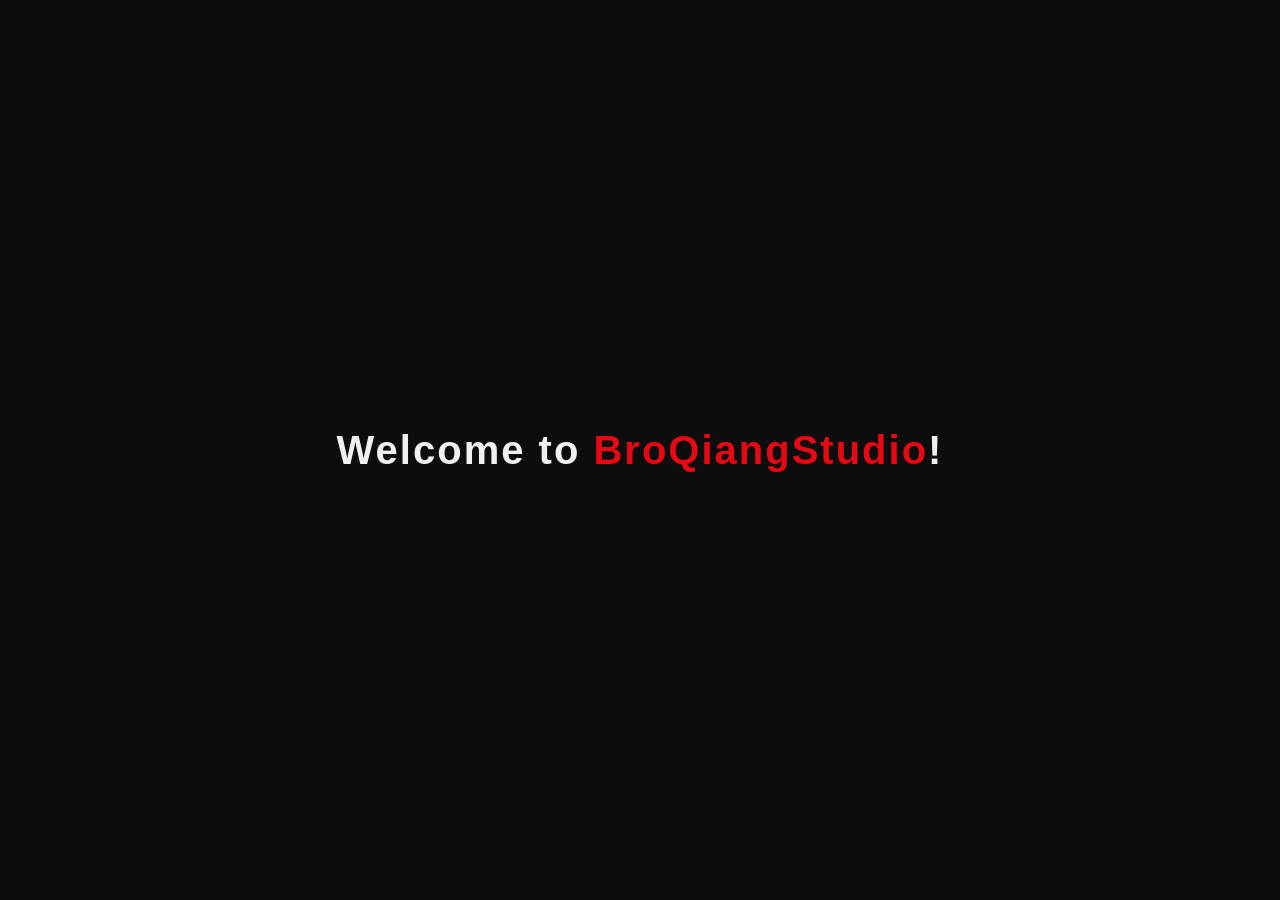
==== commit fd8da40c: "Update index.html" ====
--- a/index.html
+++ b/index.html
@@ -54,14 +54,29 @@
         const welcomeScreen = document.getElementById('welcome-screen');
         const welcomeText = document.getElementById('welcome-text');
         
-        window.isFirstTimeVisitor = !localStorage.getItem('hasVisitedBroQiang');
+        // 判斷狀態的雙重保險
+        const isFirstTimeVisitor = !localStorage.getItem('hasVisitedBroQiang'); // 是否這輩子第一次來
+        const isNewSession = !sessionStorage.getItem('siteInitialized'); // 是否為本次「剛打開網站」
+        
+        // 傳遞給 script.js 決定要不要播完整動畫
+        window.showWelcome = isNewSession; 
         const bqStyled = '<span style="color: var(--accent-color);">BroQiangStudio</span>';
 
-        if (window.isFirstTimeVisitor) {
-            if (lang === 'zh-TW') welcomeText.innerHTML = `歡迎光臨進入 ${bqStyled} 的網站！`;
-            else if (lang === 'zh-CN') welcomeText.innerHTML = `欢迎光临进入 ${bqStyled} 的网站！`;
-            else if (lang === 'ms') welcomeText.innerHTML = `Selamat Datang ke Laman Web ${bqStyled}!`;
-            else welcomeText.innerHTML = `Welcome to ${bqStyled}!`;
+        if (isNewSession) {
+            // 【只要是這次剛打開網站，就播迎賓動畫！】
+            if (isFirstTimeVisitor) {
+                // 1. 全新用戶：歡迎光臨
+                if (lang === 'zh-TW') welcomeText.innerHTML = `歡迎光臨進入 ${bqStyled} 的網站！`;
+                else if (lang === 'zh-CN') welcomeText.innerHTML = `欢迎光临进入 ${bqStyled} 的网站！`;
+                else if (lang === 'ms') welcomeText.innerHTML = `Selamat Datang ke Laman Web ${bqStyled}!`;
+                else welcomeText.innerHTML = `Welcome to ${bqStyled}!`;
+            } else {
+                // 2. 老用戶回歸：歡迎回到
+                if (lang === 'zh-TW') welcomeText.innerHTML = `歡迎回到 ${bqStyled} 的網站！`;
+                else if (lang === 'zh-CN') welcomeText.innerHTML = `欢迎回到 ${bqStyled} 的网站！`;
+                else if (lang === 'ms') welcomeText.innerHTML = `Selamat Kembali ke Laman Web ${bqStyled}!`;
+                else welcomeText.innerHTML = `Welcome back to ${bqStyled}!`;
+            }
 
             if (splashText) {
                 splashText.setAttribute('data-i18n', 'initializing');
@@ -71,23 +86,14 @@
                 else splashText.textContent = 'INITIALIZING...';
             }
         } else {
+            // 【已經在網站內部點擊按鈕切換頁面】：直接隱藏迎賓畫面，快速通關
             if (welcomeScreen) welcomeScreen.style.display = 'none';
             if (splashText) {
-                const isSessionInit = sessionStorage.getItem('siteInitialized');
-                if (!isSessionInit) {
-                    splashText.setAttribute('data-i18n', 'initializing');
-                    if (lang === 'zh-TW') splashText.textContent = '系統初始化中...';
-                    else if (lang === 'zh-CN') splashText.textContent = '系统初始化中...';
-                    else if (lang === 'ms') splashText.textContent = 'MEMULAKAN...';
-                    else splashText.textContent = 'INITIALIZING...';
-                    sessionStorage.setItem('siteInitialized', 'true');
-                } else {
-                    splashText.setAttribute('data-i18n', 'loading');
-                    if (lang === 'zh-TW') splashText.textContent = '載入中...';
-                    else if (lang === 'zh-CN') splashText.textContent = '加载中...';
-                    else if (lang === 'ms') splashText.textContent = 'MEMUATKAN...';
-                    else splashText.textContent = 'LOADING...';
-                }
+                splashText.setAttribute('data-i18n', 'loading');
+                if (lang === 'zh-TW') splashText.textContent = '載入中...';
+                else if (lang === 'zh-CN') splashText.textContent = '加载中...';
+                else if (lang === 'ms') splashText.textContent = 'MEMUATKAN...';
+                else splashText.textContent = 'LOADING...';
             }
         }
       })();
--- a/style.css
+++ b/style.css
@@ -1,9 +1,12 @@
-/* ===== 全新：首次迎賓畫面 ===== */
+/* ===== 全新：首次迎賓畫面 (Welcome Screen) ===== */
 #welcome-screen {
     position: fixed;
-    top: 0; left: 0; width: 100vw; height: 100vh;
-    background-color: var(--bg-color);
-    z-index: 10000000; /* 比底下的 splash-screen 更高一層 */
+    top: 0; 
+    left: 0; 
+    width: 100vw; 
+    height: 100vh;
+    background-color: var(--bg-color); /* 自動套用日/夜間模式底色 */
+    z-index: 10000000; /* 確保在最頂層，蓋過轉圈圈畫面 */
     display: flex;
     justify-content: center;
     align-items: center;
@@ -18,14 +21,11 @@
 
 .welcome-text {
     color: var(--text-color);
-    /* 使用 clamp 讓字體在手機和電腦上自動縮放，保證不會破版 */
-    font-size: clamp(1.5rem, 4vw, 2.5rem); 
+    font-size: clamp(1.5rem, 4vw, 2.5rem); /* 自適應大小防破版 */
     font-weight: bold;
     letter-spacing: 2px;
     text-align: center;
     padding: 0 20px;
-    
-    /* Fade In 上浮動畫 */
     opacity: 0;
     transform: translateY(20px);
     animation: welcomeFadeIn 1.2s cubic-bezier(0.2, 0.8, 0.2, 1) forwards 0.3s; 
@@ -35,52 +35,108 @@
     to { opacity: 1; transform: translateY(0); }
 }
 
-/* ===== 開屏動畫 (Welcome & Splash Screen) ===== */
-/* 1. 迎賓畫面 (最頂層) */
-#welcome-screen {
-    position: fixed; top: 0; left: 0; width: 100vw; height: 100vh;
+/* ===== 開屏動畫 (Splash Screen) ===== */
+#splash-screen {
+    position: fixed;
+    top: 0; 
+    left: 0; 
+    width: 100vw; 
+    height: 100vh;
+    background-color: var(--bg-color); /* 自動套用日/夜間模式底色 */
+    z-index: 9999999;
+    display: flex;
+    flex-direction: column;
+    justify-content: center;
+    align-items: center;
+    transition: opacity 0.6s ease, visibility 0.6s ease;
+}
+
+#splash-screen.hidden {
+    opacity: 0;
+    visibility: hidden;
+    pointer-events: none;
+}
+
+.splash-loader {
+    width: 50px; 
+    height: 50px;
+    border: 4px solid var(--border-color);
+    border-top: 4px solid var(--accent-color); /* 自動套用所選主題色 */
+    border-radius: 50%;
+    animation: spin 1s linear infinite;
+    margin-bottom: 20px;
+}
+
+@keyframes spin { 
+    0% { transform: rotate(0deg); } 
+    100% { transform: rotate(360deg); } 
+}
+
+.splash-text {
+    color: var(--accent-color); /* 自動套用所選主題色 */
+    font-size: 1.2rem;
+    font-weight: bold;
+    letter-spacing: 2px;
+    animation: pulseText 1.5s infinite alternate;
+}
+
+@keyframes pulseText { 
+    0% { opacity: 0.6; } 
+    100% { opacity: 1; } 
+}
+
+/* 🚀 凍結底層動畫 (防偷跑鎖定) */
+html.splash-active .hero-content, 
+html.splash-active .page-content,
+html.splash-active .profile-pic {
+    animation: none !important;
+    transform: translateY(25px); /* 保持在動畫起始位置 */
+    opacity: 0; /* 保持透明，直到 splash-active 被移除才開始進場 */
+}
+
+/* ===== 基礎設定 (Reset & Variables) ===== */
+* {
+    margin: 0;
+    padding: 0;
+    box-sizing: border-box;
+    font-family: 'Inter', -apple-system, BlinkMacSystemFont, "Segoe UI", Roboto, Helvetica, Arial, sans-serif;
+}
+
+:root {
+    --bg-color: #0d0d0d;
+    --text-color: #f0f0f0;
+    --text-muted: #888;
+    --accent-color: #e50914; 
+    --card-bg: rgba(25, 25, 25, 0.6);
+    --border-color: rgba(255, 255, 255, 0.1);
+}
+
+[data-theme="light"] {
+    --bg-color: #f5f5f7;
+    --text-color: #1d1d1f;
+    --text-muted: #6e6e73;
+    --card-bg: rgba(255, 255, 255, 0.8);
+    --border-color: rgba(0, 0, 0, 0.1);
+}
+
+body {
     background-color: var(--bg-color);
-    z-index: 10000000; 
-    display: flex; justify-content: center; align-items: center;
-    transition: opacity 0.8s ease, visibility 0.8s ease;
-}
-#welcome-screen.hidden { opacity: 0; visibility: hidden; pointer-events: none; }
-
-.welcome-text {
     color: var(--text-color);
-    font-size: clamp(1.5rem, 4vw, 2.5rem); 
-    font-weight: bold; letter-spacing: 2px; text-align: center; padding: 0 20px;
-    opacity: 0; transform: translateY(20px);
-    animation: welcomeFadeIn 1.2s cubic-bezier(0.2, 0.8, 0.2, 1) forwards 0.3s; 
-}
-@keyframes welcomeFadeIn { to { opacity: 1; transform: translateY(0); } }
-
-/* 2. 轉圈圈初始化畫面 (第二層) */
-#splash-screen {
-    position: fixed; top: 0; left: 0; width: 100vw; height: 100vh;
-    background-color: var(--bg-color);
-    z-index: 9999999; 
-    display: flex; flex-direction: column; justify-content: center; align-items: center;
-    transition: opacity 0.6s ease, visibility 0.6s ease;
-}
-#splash-screen.hidden { opacity: 0; visibility: hidden; pointer-events: none; }
-
-.splash-loader {
-    width: 50px; height: 50px; border: 4px solid var(--border-color);
-    border-top: 4px solid var(--accent-color); border-radius: 50%;
-    animation: spin 1s linear infinite; margin-bottom: 20px;
-}
-@keyframes spin { 0% { transform: rotate(0deg); } 100% { transform: rotate(360deg); } }
-
-.splash-text {
-    color: var(--accent-color); font-size: 1.2rem; font-weight: bold;
-    letter-spacing: 2px; animation: pulseText 1.5s infinite alternate;
-}
-@keyframes pulseText { 0% { opacity: 0.6; } 100% { opacity: 1; } }
-
-/* 🚀 凍結底層網頁進場動畫 (防偷跑鎖定) */
-html.splash-active .hero-content, html.splash-active .page-content, html.splash-active .profile-pic {
-    animation: none !important; transform: translateY(25px); opacity: 0; 
+    line-height: 1.6;
+    overflow-x: hidden;
+    transition: background-color 0.5s, color 0.5s;
+}
+
+/* 強制清除所有超連結的煩人底線 */
+a { text-decoration: none !important; color: inherit; }
+
+/* 全局流暢過渡動畫 */
+@keyframes fadeUpIn {
+    0% { opacity: 0; transform: translateY(25px); }
+    100% { opacity: 1; transform: translateY(0); }
+}
+.hero-content, .page-content {
+    animation: fadeUpIn 0.8s cubic-bezier(0.2, 0.8, 0.2, 1) forwards;
 }
 
 /* ===== 全透明頂部導覽列 (Top Bar) ===== */
@@ -618,11 +674,10 @@
 .detail-image-card { 
     padding: 0 !important; border: 2px solid var(--accent-color) !important; background: transparent !important; 
     width: 100%; max-width: 400px; margin: 0 auto; box-shadow: none !important; 
-    height: max-content; align-self: flex-start; /* 完美解決電腦版被拉長下方留白的問題！ */
+    height: max-content; align-self: flex-start; 
 }
 .detail-image-card:hover { transform: scale(1.02) !important; box-shadow: 0 0 20px var(--accent-color) !important; }
 .detail-image-card .reveal-img-wrapper { margin-bottom: 0; border-radius: 13px; }
-
 
 /* ===== 內頁頁尾 (Footer) ===== */
 .site-footer { background: rgba(0,0,0,0.2); border-top: 1px solid var(--border-color); padding: 50px 5% 20px; margin-top: 50px; }
